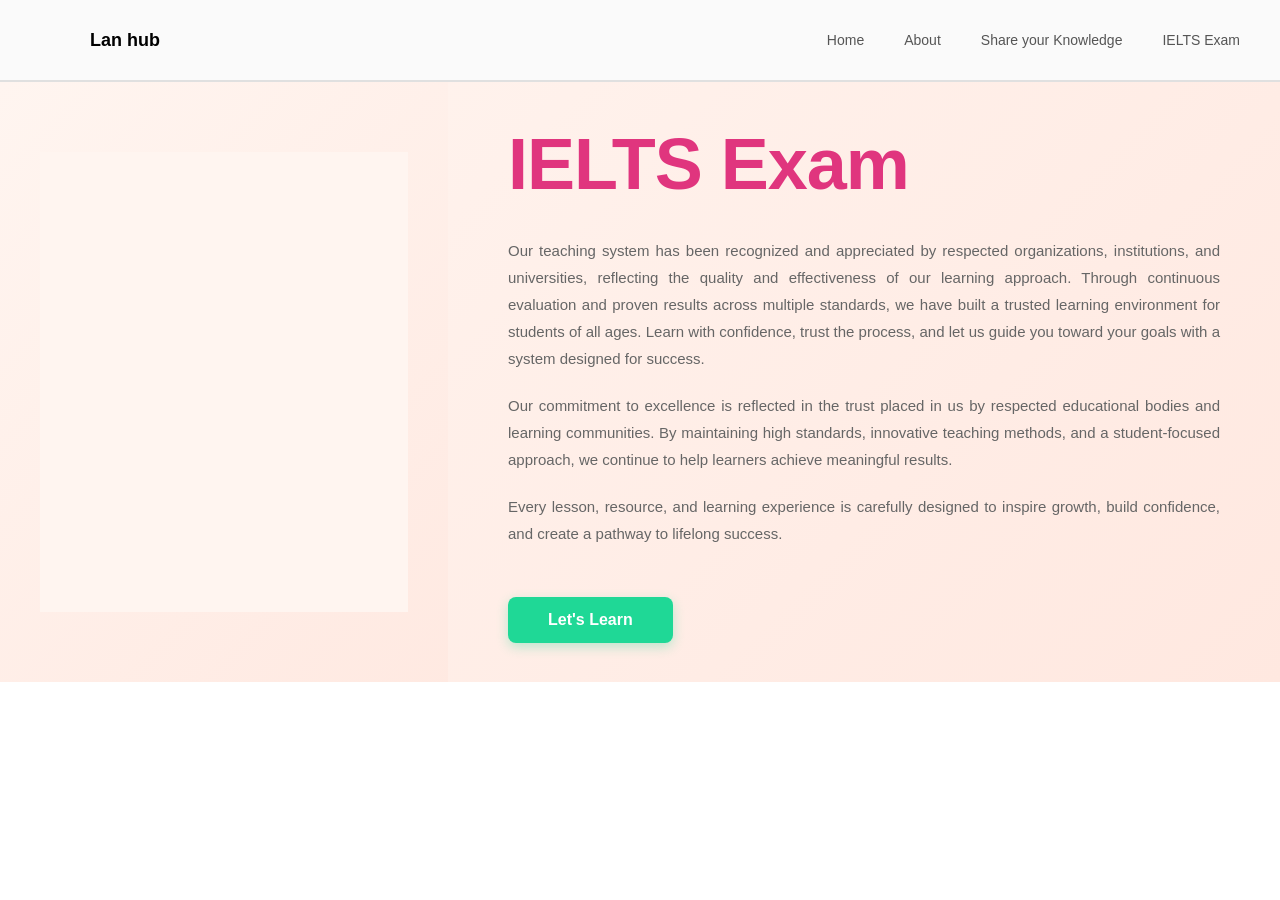
==== language-section.html @ e9b78110 "update the lang section" ====
<!DOCTYPE html>
<html lang="en">
<head>
    <meta charset="UTF-8">
    <meta name="viewport" content="width=device-width, initial-scale=1.0">
    <title>Language Section - Lan hub</title>
    <link rel="stylesheet" href="css/language-section.css">
</head>
<body>
    <!-- LANGUAGE DROPDOWN (Header) -->
    <header class="header">
        <div class="header-content">
            <div class="logo">
                <svg width="40" height="40" viewBox="0 0 40 40" fill="none" xmlns="http://www.w3.org/2000/svg">
                    <!-- Your logo SVG here -->
                </svg>
                <span>Lan hub</span>
            </div>
            <nav class="nav">
                <a href="#home">Home</a>
                <a href="#about">About</a>
                <a href="#share">Share your Knowledge</a>
                <div class="language-dropdown">
                    <button class="dropdown-btn">Languages</button>
                    <div class="dropdown-menu">
                        <a href="#" data-language="ielts">IELTS Exam</a>
                        <a href="#" data-language="japanese">Japanese</a>
                        <a href="#" data-language="korean">Korean</a>
                        <a href="#" data-language="italy">Italy</a>
                    </div>
                </div>
            </nav>
        </div>
    </header>

    <!-- LANGUAGE SECTION BLOCK -->
    <main class="language-section-container">
        <section class="language-section" data-language="ielts" data-active="true">
            <div class="language-section-wrapper">
                <!-- Left Side - Illustration -->
                <div class="language-illustration">
                    <svg class="illustration-svg" viewBox="0 0 400 500" xmlns="http://www.w3.org/2000/svg">
                        <!-- Replace with your IELTS SVG content -->
                        <rect width="400" height="500" fill="#FFF5F0"/>
                    </svg>
                </div>

                <!-- Right Side - Content -->
                <div class="language-content">
                    <h1 class="language-title">IELTS Exam</h1>
                    
                    <div class="language-description">
                        <p>Our teaching system has been recognized and appreciated by respected organizations, institutions, and universities, reflecting the quality and effectiveness of our learning approach. Through continuous evaluation and proven results across multiple standards, we have built a trusted learning environment for students of all ages. Learn with confidence, trust the process, and let us guide you toward your goals with a system designed for success.</p>

                        <p>Our commitment to excellence is reflected in the trust placed in us by respected educational bodies and learning communities. By maintaining high standards, innovative teaching methods, and a student-focused approach, we continue to help learners achieve meaningful results.</p>

                        <p>Every lesson, resource, and learning experience is carefully designed to inspire growth, build confidence, and create a pathway to lifelong success.</p>
                    </div>

                    <button class="cta-button">Let's Learn</button>
                </div>
            </div>
        </section>

        <section class="language-section" data-language="japanese">
            <div class="language-section-wrapper">
                <!-- Left Side - Illustration -->
                <div class="language-illustration">
                    <svg class="illustration-svg" viewBox="0 0 400 500" xmlns="http://www.w3.org/2000/svg">
                        <!-- Replace with your Japanese SVG content -->
                        <rect width="400" height="500" fill="#FFE8E8"/>
                    </svg>
                </div>

                <!-- Right Side - Content -->
                <div class="language-content">
                    <h1 class="language-title">Japanese</h1>
                    
                    <div class="language-description">
                        <p>Our teaching system has been recognized and appreciated by respected organizations, institutions, and universities, reflecting the quality and effectiveness of our learning approach. Through continuous evaluation and proven results across multiple standards, we have built a trusted learning environment for students of all ages. Learn with confidence, trust the process, and let us guide you toward your goals with a system designed for success.</p>

                        <p>Our commitment to excellence is reflected in the trust placed in us by respected educational bodies and learning communities. By maintaining high standards, innovative teaching methods, and a student-focused approach, we continue to help learners achieve meaningful results.</p>

                        <p>Every lesson, resource, and learning experience is carefully designed to inspire growth, build confidence, and create a pathway to lifelong success.</p>
                    </div>

                    <button class="cta-button">Let's Learn</button>
                </div>
            </div>
        </section>

        <section class="language-section" data-language="korean">
            <div class="language-section-wrapper">
                <!-- Left Side - Illustration -->
                <div class="language-illustration">
                    <svg class="illustration-svg" viewBox="0 0 400 500" xmlns="http://www.w3.org/2000/svg">
                        <!-- Replace with your Korean SVG content -->
                        <rect width="400" height="500" fill="#E8F5F0"/>
                    </svg>
                </div>

                <!-- Right Side - Content -->
                <div class="language-content">
                    <h1 class="language-title">Korean</h1>
                    
                    <div class="language-description">
                        <p>Our teaching system has been recognized and appreciated by respected organizations, institutions, and universities, reflecting the quality and effectiveness of our learning approach. Through continuous evaluation and proven results across multiple standards, we have built a trusted learning environment for students of all ages. Learn with confidence, trust the process, and let us guide you toward your goals with a system designed for success.</p>

                        <p>Our commitment to excellence is reflected in the trust placed in us by respected educational bodies and learning communities. By maintaining high standards, innovative teaching methods, and a student-focused approach, we continue to help learners achieve meaningful results.</p>

                        <p>Every lesson, resource, and learning experience is carefully designed to inspire growth, build confidence, and create a pathway to lifelong success.</p>
                    </div>

                    <button class="cta-button">Let's Learn</button>
                </div>
            </div>
        </section>

        <section class="language-section" data-language="italy">
            <div class="language-section-wrapper">
                <!-- Left Side - Illustration -->
                <div class="language-illustration">
                    <svg class="illustration-svg" viewBox="0 0 400 500" xmlns="http://www.w3.org/2000/svg">
                        <!-- Replace with your Italy SVG content -->
                        <rect width="400" height="500" fill="#E0F4FF"/>
                    </svg>
                </div>

                <!-- Right Side - Content -->
                <div class="language-content">
                    <h1 class="language-title">Italy</h1>
                    
                    <div class="language-description">
                        <p>Our teaching system has been recognized and appreciated by respected organizations, institutions, and universities, reflecting the quality and effectiveness of our learning approach. Through continuous evaluation and proven results across multiple standards, we have built a trusted learning environment for students of all ages. Learn with confidence, trust the process, and let us guide you toward your goals with a system designed for success.</p>

                        <p>Our commitment to excellence is reflected in the trust placed in us by respected educational bodies and learning communities. By maintaining high standards, innovative teaching methods, and a student-focused approach, we continue to help learners achieve meaningful results.</p>

                        <p>Every lesson, resource, and learning experience is carefully designed to inspire growth, build confidence, and create a pathway to lifelong success.</p>
                    </div>

                    <button class="cta-button">Let's Learn</button>
                </div>
            </div>
        </section>
    </main>

    <script src="language-section.js"></script>
</body>
</html>
---- css/language-section.css ----
/* ===================================
   VARIABLES & GLOBAL STYLES
   =================================== */

:root {
    /* IELTS Theme Colors */
    --color-ielts-primary: #E0357E;
    --color-ielts-accent: #FFF5F0;
    --color-ielts-text: #666666;

    /* Japanese Theme Colors */
    --color-japanese-primary: #DC143C;
    --color-japanese-accent: #FFE8E8;
    --color-japanese-text: #666666;

    /* Korean Theme Colors */
    --color-korean-primary: #2D7A5C;
    --color-korean-accent: #E8F5F0;
    --color-korean-text: #8B6F47;

    /* Italy Theme Colors */
    --color-italy-primary: #2BA898;
    --color-italy-accent: #E0F4FF;
    --color-italy-text: #4A7A8C;

    /* Transition Timing */
    --transition-duration: 0.6s;
    --transition-timing: cubic-bezier(0.4, 0, 0.2, 1);
}

* {
    margin: 0;
    padding: 0;
    box-sizing: border-box;
}

body {
    font-family: 'Segoe UI', Tahoma, Geneva, Verdana, sans-serif;
    overflow-x: hidden;
}

/* ===================================
   HEADER & NAVIGATION
   =================================== */

.header {
    background: #FAFAFA;
    padding: 20px 40px;
    border-bottom: 2px solid #E0E0E0;
    position: sticky;
    top: 0;
    z-index: 100;
}

.header-content {
    display: flex;
    justify-content: space-between;
    align-items: center;
    max-width: 1400px;
    margin: 0 auto;
}

.logo {
    display: flex;
    align-items: center;
    gap: 10px;
    font-weight: 700;
    font-size: 18px;
    color: #000;
}

.nav {
    display: flex;
    gap: 40px;
    align-items: center;
}

.nav a {
    text-decoration: none;
    color: #555;
    font-weight: 500;
    font-size: 14px;
    transition: color 0.3s ease;
}

.nav a:hover {
    color: #000;
}

/* Language Dropdown */
.language-dropdown {
    position: relative;
}

.dropdown-btn {
    background: none;
    border: none;
    cursor: pointer;
    font-weight: 500;
    font-size: 14px;
    color: #555;
    transition: color 0.3s ease;
}

.dropdown-btn:hover {
    color: #000;
}

.dropdown-menu {
    display: none;
    position: absolute;
    top: 100%;
    right: 0;
    background: white;
    border: 1px solid #E0E0E0;
    border-radius: 8px;
    padding: 10px 0;
    margin-top: 10px;
    box-shadow: 0 4px 12px rgba(0, 0, 0, 0.1);
    z-index: 101;
    min-width: 150px;
}

.language-dropdown:hover .dropdown-menu,
.language-dropdown:focus-within .dropdown-menu {
    display: block;
}

.dropdown-menu a {
    display: block;
    padding: 12px 20px;
    color: #555;
    text-decoration: none;
    font-size: 14px;
    transition: background 0.3s ease, color 0.3s ease;
}

.dropdown-menu a:hover {
    background: #F5F5F5;
    color: #000;
}

/* ===================================
   LANGUAGE SECTION CONTAINER
   =================================== */

.language-section-container {
    position: relative;
    width: 100%;
    min-height: 600px;
    overflow: hidden;
}

/* ===================================
   LANGUAGE SECTION BASE
   =================================== */

.language-section {
    position: absolute;
    width: 100%;
    height: 100%;
    top: 0;
    left: 0;
    opacity: 0;
    pointer-events: none;
    transition: opacity var(--transition-duration) var(--transition-timing);
}

.language-section[data-active="true"] {
    opacity: 1;
    pointer-events: auto;
}

.language-section-wrapper {
    display: flex;
    height: 100%;
    align-items: stretch;
}

/* ===================================
   ILLUSTRATION SIDE
   =================================== */

.language-illustration {
    flex: 0 0 35%;
    display: flex;
    align-items: center;
    justify-content: center;
    padding: 60px 40px;
    position: relative;
    overflow: hidden;
}

.illustration-svg {
    width: 100%;
    height: 100%;
    max-width: 500px;
    max-height: 500px;
    object-fit: contain;
    transition: transform 0.8s var(--transition-timing);
}

.language-section[data-active="true"] .illustration-svg {
    transform: scale(1);
}

/* Background transitions based on language */
.language-section[data-language="ielts"] {
    background: linear-gradient(135deg, #FFF5F0 0%, #FFE8E0 100%);
}

.language-section[data-language="ielts"] .language-illustration {
    background: linear-gradient(135deg, rgba(255, 245, 240, 0.8), rgba(255, 232, 224, 0.8));
}

.language-section[data-language="japanese"] {
    background: linear-gradient(135deg, #FFE8E8 0%, #FFD4D4 100%);
}

.language-section[data-language="japanese"] .language-illustration {
    background: linear-gradient(135deg, rgba(255, 232, 232, 0.8), rgba(255, 212, 212, 0.8));
}

.language-section[data-language="korean"] {
    background: linear-gradient(135deg, #E8F5F0 0%, #D4EBE5 100%);
}

.language-section[data-language="korean"] .language-illustration {
    background: linear-gradient(135deg, rgba(232, 245, 240, 0.8), rgba(212, 235, 229, 0.8));
}

.language-section[data-language="italy"] {
    background: linear-gradient(135deg, #E0F4FF 0%, #CCE8FF 100%);
}

.language-section[data-language="italy"] .language-illustration {
    background: linear-gradient(135deg, rgba(224, 244, 255, 0.8), rgba(204, 232, 255, 0.8));
}

/* ===================================
   CONTENT SIDE
   =================================== */

.language-content {
    flex: 0 0 65%;
    padding: 60px 60px;
    display: flex;
    flex-direction: column;
    justify-content: center;
    position: relative;
    overflow: hidden;
}

/* Title color transitions */
.language-title {
    font-size: 72px;
    font-weight: 700;
    margin-bottom: 30px;
    transition: color var(--transition-duration) var(--transition-timing);
    line-height: 1.2;
    letter-spacing: -1px;
}

.language-section[data-language="ielts"] .language-title {
    color: var(--color-ielts-primary);
}

.language-section[data-language="japanese"] .language-title {
    color: var(--color-japanese-primary);
}

.language-section[data-language="korean"] .language-title {
    color: var(--color-korean-primary);
}

.language-section[data-language="italy"] .language-title {
    color: var(--color-italy-primary);
}

/* Description text */
.language-description {
    margin-bottom: 30px;
    line-height: 1.8;
    font-size: 15px;
    transition: color var(--transition-duration) var(--transition-timing);
}

.language-description p {
    margin-bottom: 20px;
    text-align: justify;
}

.language-section[data-language="ielts"] .language-description {
    color: var(--color-ielts-text);
}

.language-section[data-language="japanese"] .language-description {
    color: var(--color-japanese-text);
}

.language-section[data-language="korean"] .language-description {
    color: var(--color-korean-text);
}

.language-section[data-language="italy"] .language-description {
    color: var(--color-italy-text);
}

/* CTA Button */
.cta-button {
    align-self: flex-start;
    padding: 14px 40px;
    font-size: 16px;
    font-weight: 600;
    border: none;
    border-radius: 8px;
    cursor: pointer;
    transition: all var(--transition-duration) var(--transition-timing);
    background: #1FD896;
    color: white;
    box-shadow: 0 4px 12px rgba(31, 216, 150, 0.3);
}

.cta-button:hover {
    transform: translateY(-2px);
    box-shadow: 0 6px 16px rgba(31, 216, 150, 0.4);
}

.cta-button:active {
    transform: translateY(0);
}

/* ===================================
   RESPONSIVE DESIGN
   =================================== */

@media (max-width: 1024px) {
    .language-section-wrapper {
        flex-direction: column;
    }

    .language-illustration {
        flex: 0 0 40%;
        padding: 40px 20px;
    }

    .language-content {
        flex: 0 0 60%;
        padding: 40px 30px;
    }

    .language-title {
        font-size: 48px;
    }

    .language-description {
        font-size: 14px;
    }
}

@media (max-width: 768px) {
    .header {
        padding: 15px 20px;
    }

    .header-content {
        flex-direction: column;
        gap: 20px;
    }

    .nav {
        gap: 15px;
        flex-wrap: wrap;
        justify-content: center;
    }

    .language-section-wrapper {
        flex-direction: column;
        min-height: auto;
    }

    .language-illustration {
        flex: 0 0 auto;
        min-height: 300px;
        padding: 30px 20px;
    }

    .language-content {
        flex: 0 0 auto;
        padding: 30px 20px;
        justify-content: flex-start;
    }

    .language-title {
        font-size: 36px;
        margin-bottom: 20px;
    }

    .language-description {
        font-size: 13px;
        line-height: 1.6;
        margin-bottom: 20px;
    }

    .language-description p {
        margin-bottom: 15px;
        text-align: left;
    }
}

@media (max-width: 480px) {
    .language-title {
        font-size: 28px;
    }

    .language-content {
        padding: 20px 15px;
    }

    .language-description {
        font-size: 12px;
    }

    .cta-button {
        padding: 12px 30px;
        font-size: 14px;
    }

    .nav a {
        font-size: 12px;
    }

    .dropdown-menu {
        min-width: 120px;
    }
}

/* ===================================
   ANIMATION UTILITIES
   =================================== */

.fade-in {
    animation: fadeIn 0.6s ease-in-out;
}

@keyframes fadeIn {
    from {
        opacity: 0;
    }
    to {
        opacity: 1;
    }
}

.slide-in-left {
    animation: slideInLeft 0.6s ease-out;
}

@keyframes slideInLeft {
    from {
        opacity: 0;
        transform: translateX(-30px);
    }
    to {
        opacity: 1;
        transform: translateX(0);
    }
}

.slide-in-right {
    animation: slideInRight 0.6s ease-out;
}

@keyframes slideInRight {
    from {
        opacity: 0;
        transform: translateX(30px);
    }
    to {
        opacity: 1;
        transform: translateX(0);
    }
}

/* ===================================
   COLOR TRANSITION HELPERS
   =================================== */

.color-transition {
    transition: color var(--transition-duration) var(--transition-timing),
                background-color var(--transition-duration) var(--transition-timing),
                border-color var(--transition-duration) var(--transition-timing);
}

.transform-transition {
    transition: transform var(--transition-duration) var(--transition-timing);
}
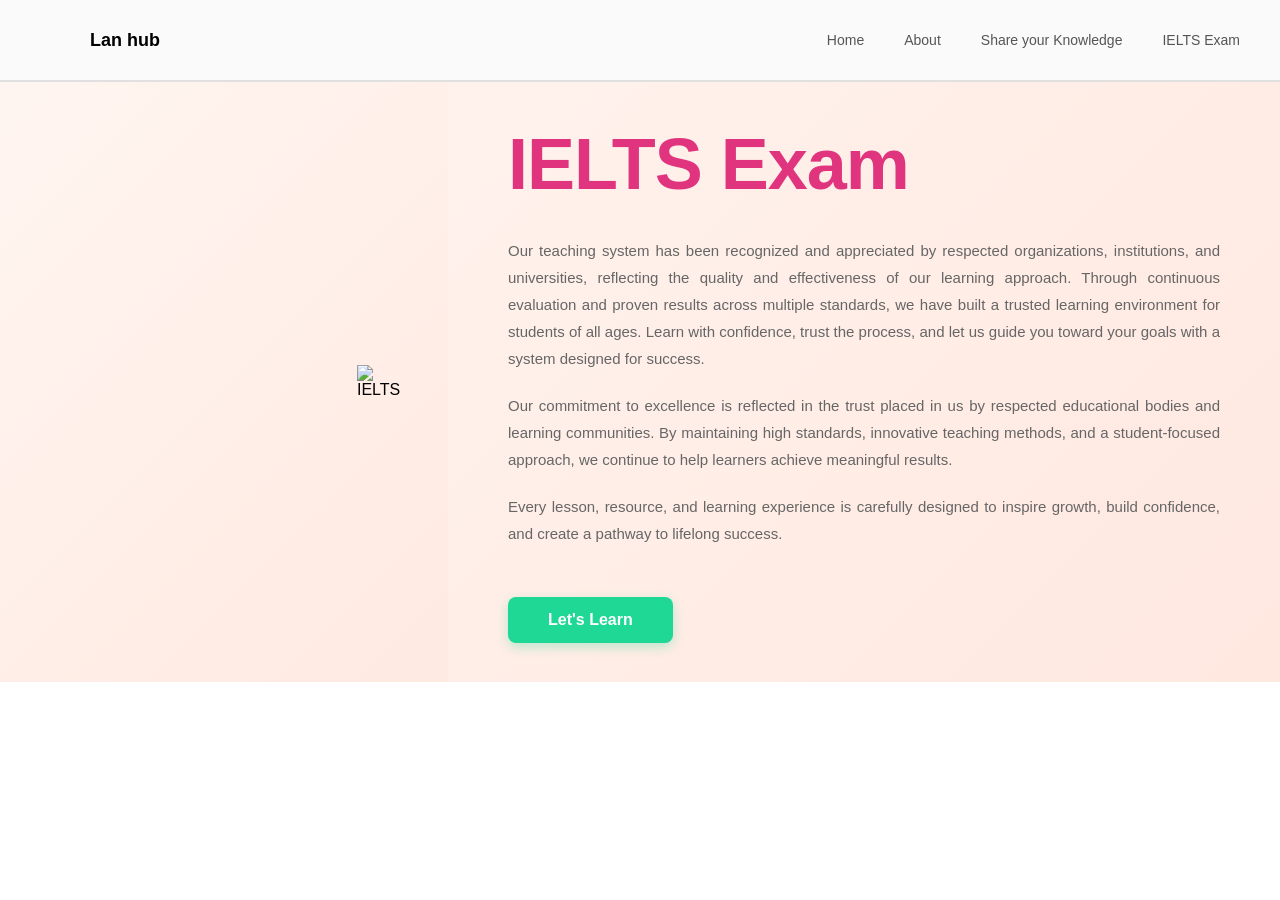
==== commit b19cde6c: "update svg contents" ====
--- a/language-section.html
+++ b/language-section.html
@@ -40,7 +40,7 @@
                 <!-- Left Side - Illustration -->
                 <div class="language-illustration">
                     <svg class="illustration-svg" viewBox="0 0 400 500" xmlns="http://www.w3.org/2000/svg">
-                        <!-- Replace with your IELTS SVG content -->
+                        <img src="assets/ielts-o1.svg" alt="IELTS">
                         <rect width="400" height="500" fill="#FFF5F0"/>
                     </svg>
                 </div>
@@ -67,7 +67,7 @@
                 <!-- Left Side - Illustration -->
                 <div class="language-illustration">
                     <svg class="illustration-svg" viewBox="0 0 400 500" xmlns="http://www.w3.org/2000/svg">
-                        <!-- Replace with your Japanese SVG content -->
+                        <img src="assets/japanese-o1.svg" alt="Japanese">
                         <rect width="400" height="500" fill="#FFE8E8"/>
                     </svg>
                 </div>
@@ -94,7 +94,7 @@
                 <!-- Left Side - Illustration -->
                 <div class="language-illustration">
                     <svg class="illustration-svg" viewBox="0 0 400 500" xmlns="http://www.w3.org/2000/svg">
-                        <!-- Replace with your Korean SVG content -->
+                        <img src="assets/korean-o1.svg" alt="Korean">
                         <rect width="400" height="500" fill="#E8F5F0"/>
                     </svg>
                 </div>
@@ -121,7 +121,7 @@
                 <!-- Left Side - Illustration -->
                 <div class="language-illustration">
                     <svg class="illustration-svg" viewBox="0 0 400 500" xmlns="http://www.w3.org/2000/svg">
-                        <!-- Replace with your Italy SVG content -->
+                        <img src="assets/italy-o1.svg" alt="Italy">
                         <rect width="400" height="500" fill="#E0F4FF"/>
                     </svg>
                 </div>
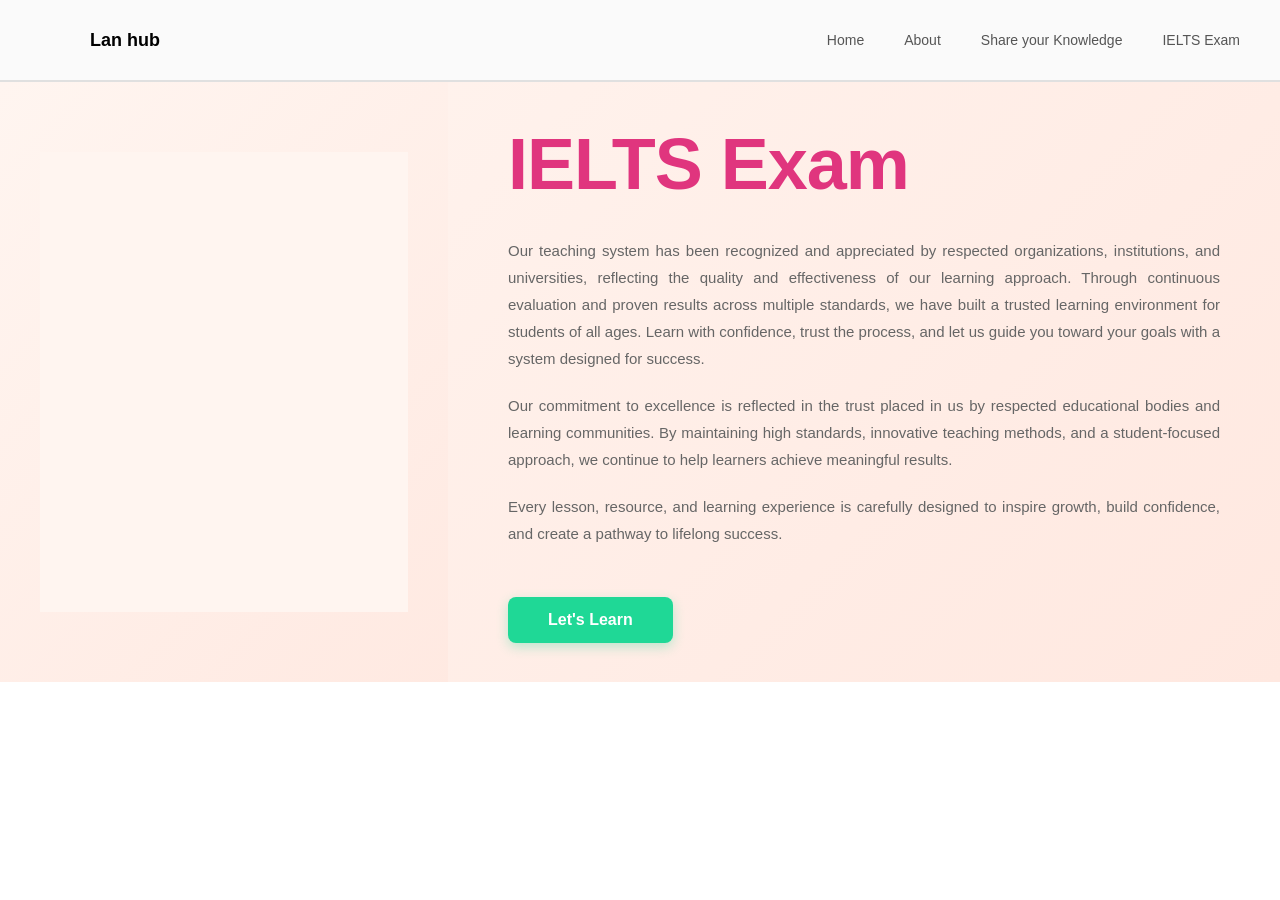
==== commit 7896aed8: "compare language section with index.html" ====
--- a/language-section.html
+++ b/language-section.html
@@ -40,7 +40,7 @@
                 <!-- Left Side - Illustration -->
                 <div class="language-illustration">
                     <svg class="illustration-svg" viewBox="0 0 400 500" xmlns="http://www.w3.org/2000/svg">
-                        <img src="assets/ielts-o1.svg" alt="IELTS">
+                        <image href="assets/ielts-o1.svg" alt="IELTS" width="400" height="500"/>
                         <rect width="400" height="500" fill="#FFF5F0"/>
                     </svg>
                 </div>
@@ -67,7 +67,7 @@
                 <!-- Left Side - Illustration -->
                 <div class="language-illustration">
                     <svg class="illustration-svg" viewBox="0 0 400 500" xmlns="http://www.w3.org/2000/svg">
-                        <img src="assets/japanese-o1.svg" alt="Japanese">
+                        <image href="assets/japanese-o1.svg" alt="Japanese" width="400" height="500"/>
                         <rect width="400" height="500" fill="#FFE8E8"/>
                     </svg>
                 </div>
@@ -94,7 +94,7 @@
                 <!-- Left Side - Illustration -->
                 <div class="language-illustration">
                     <svg class="illustration-svg" viewBox="0 0 400 500" xmlns="http://www.w3.org/2000/svg">
-                        <img src="assets/korean-o1.svg" alt="Korean">
+                        <image href="assets/korean-o1.svg" alt="Korean" width="400" height="500"/>
                         <rect width="400" height="500" fill="#E8F5F0"/>
                     </svg>
                 </div>
@@ -121,7 +121,7 @@
                 <!-- Left Side - Illustration -->
                 <div class="language-illustration">
                     <svg class="illustration-svg" viewBox="0 0 400 500" xmlns="http://www.w3.org/2000/svg">
-                        <img src="assets/italy-o1.svg" alt="Italy">
+                        <image href="assets/italy-o1.svg" alt="Italy" width="400" height="500"/>
                         <rect width="400" height="500" fill="#E0F4FF"/>
                     </svg>
                 </div>
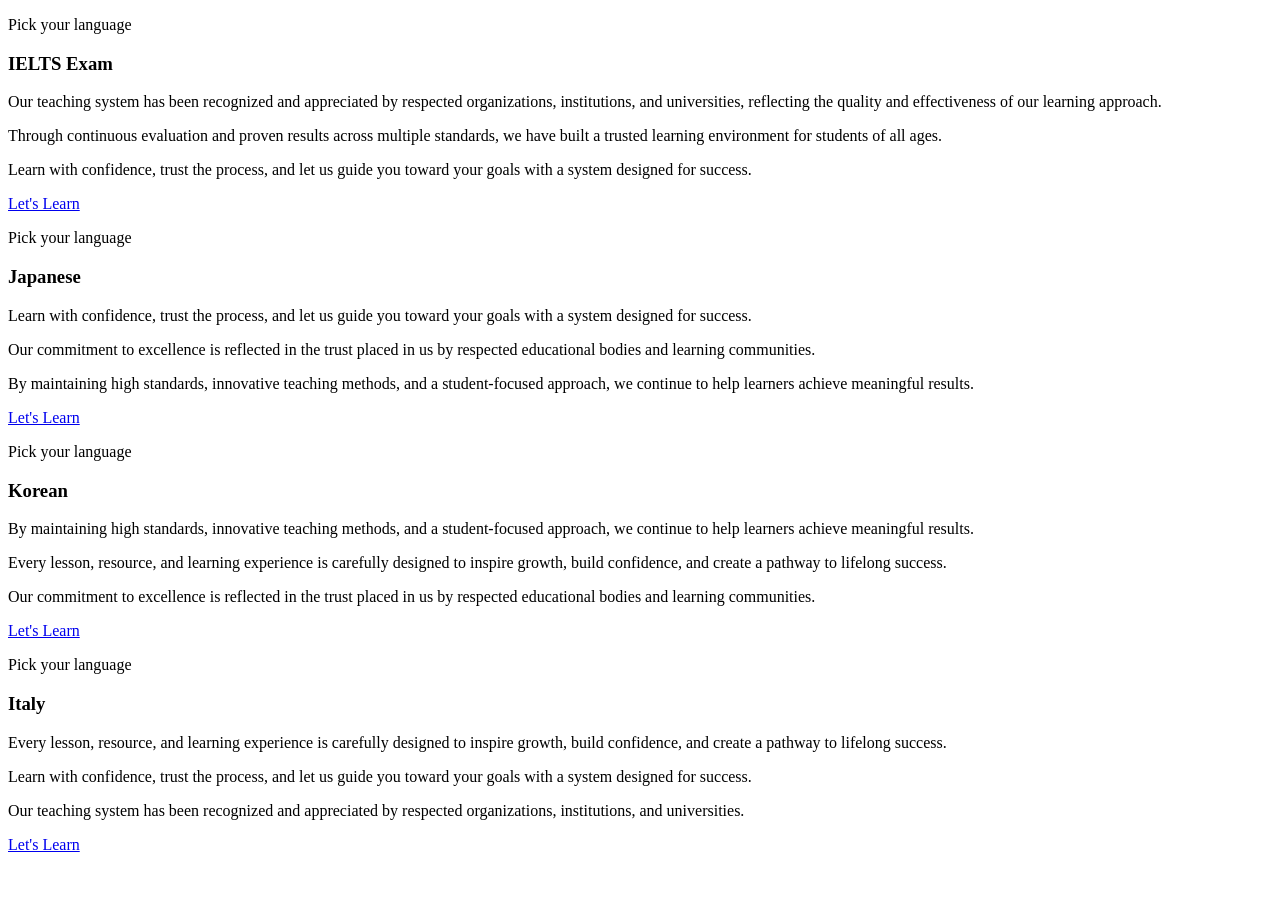
==== commit b67c766f: "Add styles and scripts for language selection feature - Created animations.css for entrance animatio" ====
--- a/language-section.html
+++ b/language-section.html
@@ -1,149 +1,75 @@
 <!DOCTYPE html>
 <html lang="en">
 <head>
-    <meta charset="UTF-8">
-    <meta name="viewport" content="width=device-width, initial-scale=1.0">
-    <title>Language Section - Lan hub</title>
-    <link rel="stylesheet" href="css/language-section.css">
+<meta charset="UTF-8">
+<meta name="viewport" content="width=device-width, initial-scale=1.0">
+<title>Lan Hub Language Section</title>
+<link rel="stylesheet" href="css/language-section.css">
 </head>
-<body>
-    <!-- LANGUAGE DROPDOWN (Header) -->
-    <header class="header">
-        <div class="header-content">
-            <div class="logo">
-                <svg width="40" height="40" viewBox="0 0 40 40" fill="none" xmlns="http://www.w3.org/2000/svg">
-                    <!-- Your logo SVG here -->
-                </svg>
-                <span>Lan hub</span>
+<body class="language-section-page">
+  <main class="language-section-shell">
+    <section class="language-section-card" aria-label="Language learning showcase">
+      <div class="language-stage" data-language-stage>
+        <article class="language-slide is-active" data-language="ielts" aria-hidden="false">
+          <div class="language-slide__art"></div>
+          <div class="language-slide__content">
+            <p class="language-slide__eyebrow">Pick your language</p>
+            <h1 class="language-slide__title">IELTS Exam</h1>
+            <div class="language-slide__copy">
+              <p>Our teaching system has been recognized and appreciated by respected organizations, institutions, and universities, reflecting the quality and effectiveness of our learning approach.</p>
+              <p>Through continuous evaluation and proven results across multiple standards, we have built a trusted learning environment for students of all ages.</p>
+              <p>Learn with confidence, trust the process, and let us guide you toward your goals with a system designed for success.</p>
             </div>
-            <nav class="nav">
-                <a href="#home">Home</a>
-                <a href="#about">About</a>
-                <a href="#share">Share your Knowledge</a>
-                <div class="language-dropdown">
-                    <button class="dropdown-btn">Languages</button>
-                    <div class="dropdown-menu">
-                        <a href="#" data-language="ielts">IELTS Exam</a>
-                        <a href="#" data-language="japanese">Japanese</a>
-                        <a href="#" data-language="korean">Korean</a>
-                        <a href="#" data-language="italy">Italy</a>
-                    </div>
-                </div>
-            </nav>
-        </div>
-    </header>
+            <a class="language-slide__button" href="#">Let's Learn</a>
+          </div>
+        </article>
 
-    <!-- LANGUAGE SECTION BLOCK -->
-    <main class="language-section-container">
-        <section class="language-section" data-language="ielts" data-active="true">
-            <div class="language-section-wrapper">
-                <!-- Left Side - Illustration -->
-                <div class="language-illustration">
-                    <svg class="illustration-svg" viewBox="0 0 400 500" xmlns="http://www.w3.org/2000/svg">
-                        <image href="assets/ielts-o1.svg" alt="IELTS" width="400" height="500"/>
-                        <rect width="400" height="500" fill="#FFF5F0"/>
-                    </svg>
-                </div>
+        <article class="language-slide" data-language="japanese" aria-hidden="true">
+          <div class="language-slide__art"></div>
+          <div class="language-slide__content">
+            <p class="language-slide__eyebrow">Pick your language</p>
+            <h1 class="language-slide__title">Japanese</h1>
+            <div class="language-slide__copy">
+              <p>Learn with confidence, trust the process, and let us guide you toward your goals with a system designed for success.</p>
+              <p>Our commitment to excellence is reflected in the trust placed in us by respected educational bodies and learning communities.</p>
+              <p>By maintaining high standards, innovative teaching methods, and a student-focused approach, we continue to help learners achieve meaningful results.</p>
+            </div>
+            <a class="language-slide__button" href="#">Let's Learn</a>
+          </div>
+        </article>
 
-                <!-- Right Side - Content -->
-                <div class="language-content">
-                    <h1 class="language-title">IELTS Exam</h1>
-                    
-                    <div class="language-description">
-                        <p>Our teaching system has been recognized and appreciated by respected organizations, institutions, and universities, reflecting the quality and effectiveness of our learning approach. Through continuous evaluation and proven results across multiple standards, we have built a trusted learning environment for students of all ages. Learn with confidence, trust the process, and let us guide you toward your goals with a system designed for success.</p>
+        <article class="language-slide" data-language="korean" aria-hidden="true">
+          <div class="language-slide__art"></div>
+          <div class="language-slide__content">
+            <p class="language-slide__eyebrow">Pick your language</p>
+            <h1 class="language-slide__title">Korean</h1>
+            <div class="language-slide__copy">
+              <p>By maintaining high standards, innovative teaching methods, and a student-focused approach, we continue to help learners achieve meaningful results.</p>
+              <p>Every lesson, resource, and learning experience is carefully designed to inspire growth, build confidence, and create a pathway to lifelong success.</p>
+              <p>Our commitment to excellence is reflected in the trust placed in us by respected educational bodies and learning communities.</p>
+            </div>
+            <a class="language-slide__button" href="#">Let's Learn</a>
+          </div>
+        </article>
 
-                        <p>Our commitment to excellence is reflected in the trust placed in us by respected educational bodies and learning communities. By maintaining high standards, innovative teaching methods, and a student-focused approach, we continue to help learners achieve meaningful results.</p>
+        <article class="language-slide" data-language="italy" aria-hidden="true">
+          <div class="language-slide__art"></div>
+          <div class="language-slide__content">
+            <p class="language-slide__eyebrow">Pick your language</p>
+            <h1 class="language-slide__title">Italy</h1>
+            <div class="language-slide__copy">
+              <p>Every lesson, resource, and learning experience is carefully designed to inspire growth, build confidence, and create a pathway to lifelong success.</p>
+              <p>Learn with confidence, trust the process, and let us guide you toward your goals with a system designed for success.</p>
+              <p>Our teaching system has been recognized and appreciated by respected organizations, institutions, and universities.</p>
+            </div>
+            <a class="language-slide__button" href="#">Let's Learn</a>
+          </div>
+        </article>
+      </div>
 
-                        <p>Every lesson, resource, and learning experience is carefully designed to inspire growth, build confidence, and create a pathway to lifelong success.</p>
-                    </div>
+    </section>
+  </main>
 
-                    <button class="cta-button">Let's Learn</button>
-                </div>
-            </div>
-        </section>
-
-        <section class="language-section" data-language="japanese">
-            <div class="language-section-wrapper">
-                <!-- Left Side - Illustration -->
-                <div class="language-illustration">
-                    <svg class="illustration-svg" viewBox="0 0 400 500" xmlns="http://www.w3.org/2000/svg">
-                        <image href="assets/japanese-o1.svg" alt="Japanese" width="400" height="500"/>
-                        <rect width="400" height="500" fill="#FFE8E8"/>
-                    </svg>
-                </div>
-
-                <!-- Right Side - Content -->
-                <div class="language-content">
-                    <h1 class="language-title">Japanese</h1>
-                    
-                    <div class="language-description">
-                        <p>Our teaching system has been recognized and appreciated by respected organizations, institutions, and universities, reflecting the quality and effectiveness of our learning approach. Through continuous evaluation and proven results across multiple standards, we have built a trusted learning environment for students of all ages. Learn with confidence, trust the process, and let us guide you toward your goals with a system designed for success.</p>
-
-                        <p>Our commitment to excellence is reflected in the trust placed in us by respected educational bodies and learning communities. By maintaining high standards, innovative teaching methods, and a student-focused approach, we continue to help learners achieve meaningful results.</p>
-
-                        <p>Every lesson, resource, and learning experience is carefully designed to inspire growth, build confidence, and create a pathway to lifelong success.</p>
-                    </div>
-
-                    <button class="cta-button">Let's Learn</button>
-                </div>
-            </div>
-        </section>
-
-        <section class="language-section" data-language="korean">
-            <div class="language-section-wrapper">
-                <!-- Left Side - Illustration -->
-                <div class="language-illustration">
-                    <svg class="illustration-svg" viewBox="0 0 400 500" xmlns="http://www.w3.org/2000/svg">
-                        <image href="assets/korean-o1.svg" alt="Korean" width="400" height="500"/>
-                        <rect width="400" height="500" fill="#E8F5F0"/>
-                    </svg>
-                </div>
-
-                <!-- Right Side - Content -->
-                <div class="language-content">
-                    <h1 class="language-title">Korean</h1>
-                    
-                    <div class="language-description">
-                        <p>Our teaching system has been recognized and appreciated by respected organizations, institutions, and universities, reflecting the quality and effectiveness of our learning approach. Through continuous evaluation and proven results across multiple standards, we have built a trusted learning environment for students of all ages. Learn with confidence, trust the process, and let us guide you toward your goals with a system designed for success.</p>
-
-                        <p>Our commitment to excellence is reflected in the trust placed in us by respected educational bodies and learning communities. By maintaining high standards, innovative teaching methods, and a student-focused approach, we continue to help learners achieve meaningful results.</p>
-
-                        <p>Every lesson, resource, and learning experience is carefully designed to inspire growth, build confidence, and create a pathway to lifelong success.</p>
-                    </div>
-
-                    <button class="cta-button">Let's Learn</button>
-                </div>
-            </div>
-        </section>
-
-        <section class="language-section" data-language="italy">
-            <div class="language-section-wrapper">
-                <!-- Left Side - Illustration -->
-                <div class="language-illustration">
-                    <svg class="illustration-svg" viewBox="0 0 400 500" xmlns="http://www.w3.org/2000/svg">
-                        <image href="assets/italy-o1.svg" alt="Italy" width="400" height="500"/>
-                        <rect width="400" height="500" fill="#E0F4FF"/>
-                    </svg>
-                </div>
-
-                <!-- Right Side - Content -->
-                <div class="language-content">
-                    <h1 class="language-title">Italy</h1>
-                    
-                    <div class="language-description">
-                        <p>Our teaching system has been recognized and appreciated by respected organizations, institutions, and universities, reflecting the quality and effectiveness of our learning approach. Through continuous evaluation and proven results across multiple standards, we have built a trusted learning environment for students of all ages. Learn with confidence, trust the process, and let us guide you toward your goals with a system designed for success.</p>
-
-                        <p>Our commitment to excellence is reflected in the trust placed in us by respected educational bodies and learning communities. By maintaining high standards, innovative teaching methods, and a student-focused approach, we continue to help learners achieve meaningful results.</p>
-
-                        <p>Every lesson, resource, and learning experience is carefully designed to inspire growth, build confidence, and create a pathway to lifelong success.</p>
-                    </div>
-
-                    <button class="cta-button">Let's Learn</button>
-                </div>
-            </div>
-        </section>
-    </main>
-
-    <script src="language-section.js"></script>
+  <script src="language-section.js"></script>
 </body>
 </html>
